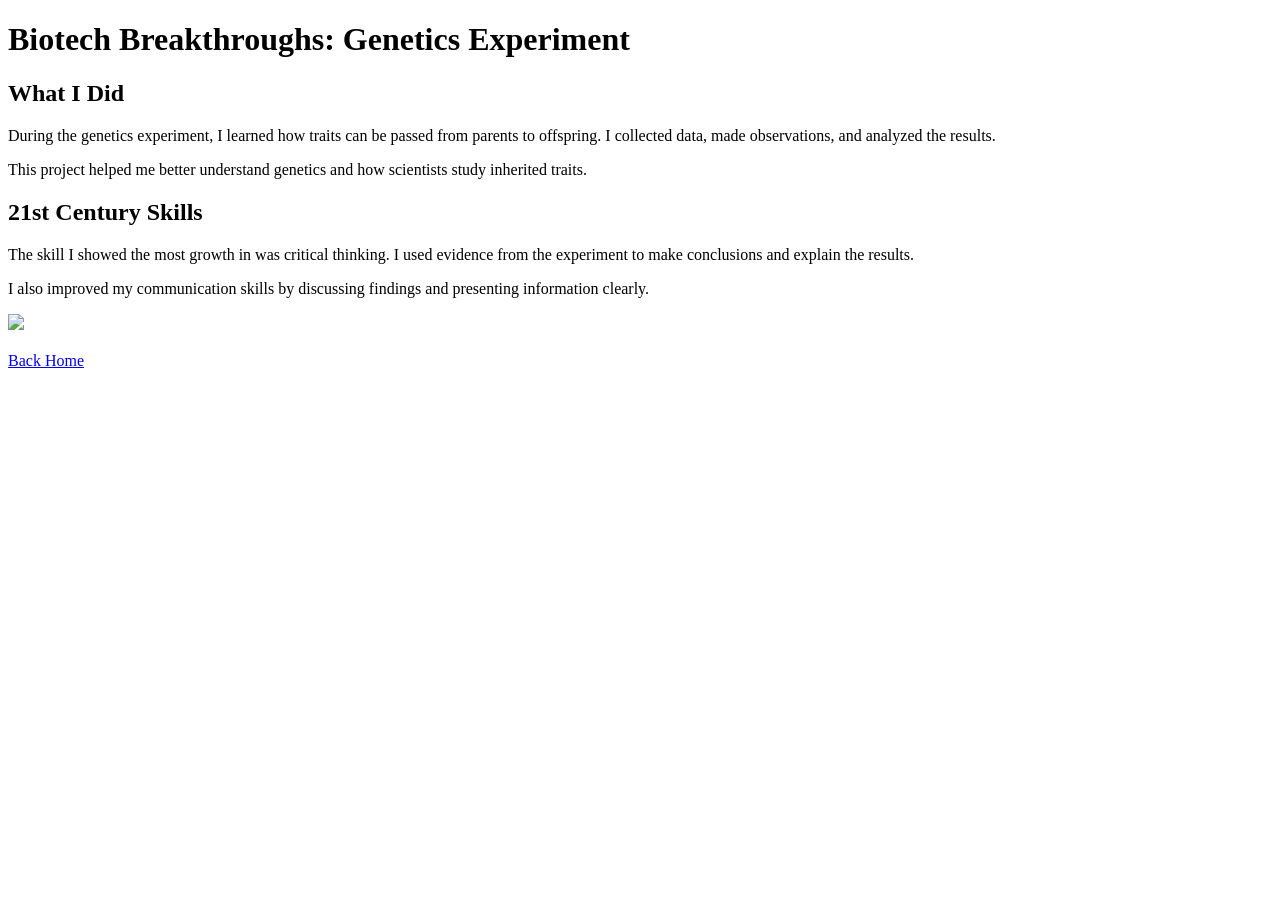
==== genetics.html @ 398b42e7 "Add genetics experiment documentation in HTML This HTML file documents a genetics experiment, detail" ====
<!DOCTYPE html>
<html>
<head>
<title>Genetics Experiment</title>
</head>

<body>

<h1>Biotech Breakthroughs: Genetics Experiment</h1>

<h2>What I Did</h2>

<p>
During the genetics experiment, I learned how traits can be passed from parents to offspring. I collected data, made observations, and analyzed the results.
</p>

<p>
This project helped me better understand genetics and how scientists study inherited traits.
</p>

<h2>21st Century Skills</h2>

<p>
The skill I showed the most growth in was critical thinking. I used evidence from the experiment to make conclusions and explain the results.
</p>

<p>
I also improved my communication skills by discussing findings and presenting information clearly.
</p>

<img src="images/genetics.webp" width="500">

<br><br>

<a href="index.html">Back Home</a>

</body>
</html>
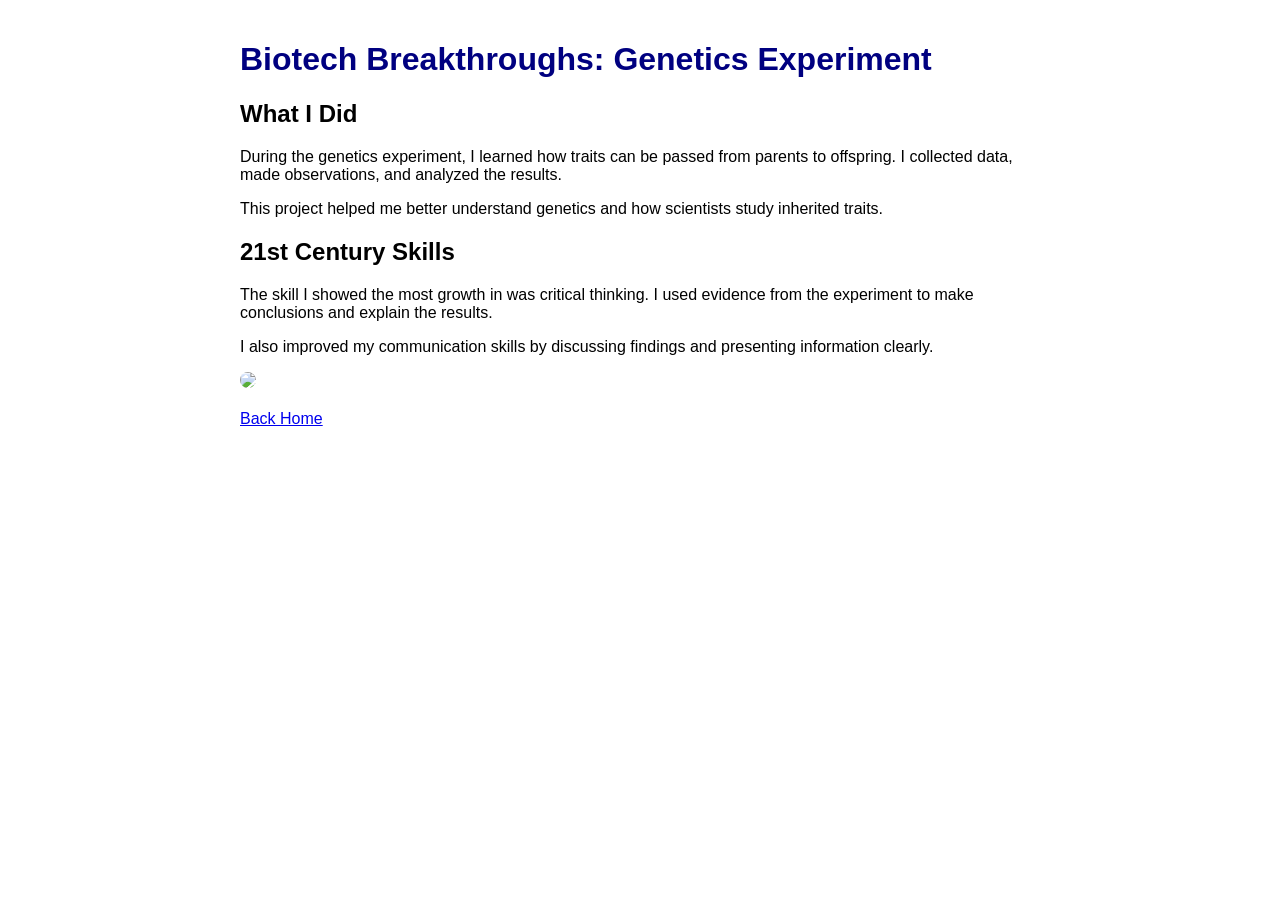
==== commit b286fefc: "Fix HTML syntax for head section" ====
--- a/genetics.html
+++ b/genetics.html
@@ -1,6 +1,6 @@
 <!DOCTYPE html>
 <html>
-<head>
+<head><link rel="stylesheet" href="style.css">
 <title>Genetics Experiment</title>
 </head>
 
--- a/style.css
+++ b/style.css
@@ -0,0 +1,14 @@
+body {
+    font-family: Arial, sans-serif;
+    max-width: 800px;
+    margin: auto;
+    padding: 20px;
+}
+
+h1 {
+    color: navy;
+}
+
+img {
+    border-radius: 10px;
+}
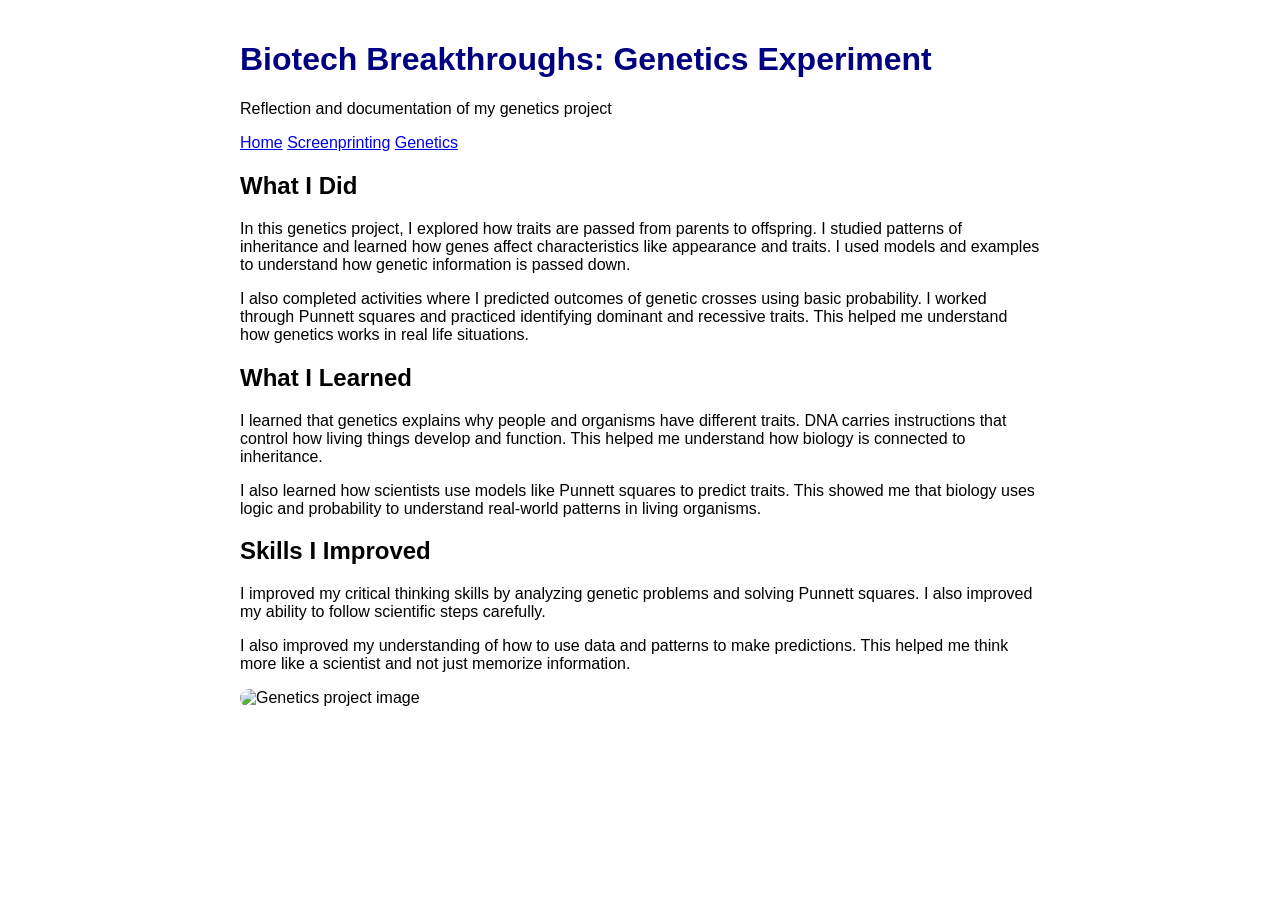
==== commit 7c9706a2: "Refactor genetics.html with improved semantics Updated HTML structure and content for the genetics p" ====
--- a/genetics.html
+++ b/genetics.html
@@ -1,38 +1,65 @@
 <!DOCTYPE html>
-<html>
-<head><link rel="stylesheet" href="style.css">
-<title>Genetics Experiment</title>
+<html lang="en">
+
+<head>
+    <meta charset="UTF-8">
+    <meta name="viewport" content="width=device-width, initial-scale=1.0">
+    <meta name="author" content="Your Name">
+
+    <title>Biotech Breakthroughs</title>
+
+    <link rel="stylesheet" href="style.css">
 </head>
 
 <body>
 
-<h1>Biotech Breakthroughs: Genetics Experiment</h1>
+    <header>
+        <h1>Biotech Breakthroughs: Genetics Experiment</h1>
+        <p>Reflection and documentation of my genetics project</p>
+    </header>
 
-<h2>What I Did</h2>
+    <nav>
+        <a href="index.html">Home</a>
+        <a href="screenprint.html">Screenprinting</a>
+        <a href="genetics.html">Genetics</a>
+    </nav>
 
-<p>
-During the genetics experiment, I learned how traits can be passed from parents to offspring. I collected data, made observations, and analyzed the results.
-</p>
+    <main>
 
-<p>
-This project helped me better understand genetics and how scientists study inherited traits.
-</p>
+        <h2>What I Did</h2>
 
-<h2>21st Century Skills</h2>
+        <p>
+            In this genetics project, I explored how traits are passed from parents to offspring. I studied patterns of inheritance and learned how genes affect characteristics like appearance and traits. I used models and examples to understand how genetic information is passed down.
+        </p>
 
-<p>
-The skill I showed the most growth in was critical thinking. I used evidence from the experiment to make conclusions and explain the results.
-</p>
+        <p>
+            I also completed activities where I predicted outcomes of genetic crosses using basic probability. I worked through Punnett squares and practiced identifying dominant and recessive traits. This helped me understand how genetics works in real life situations.
+        </p>
 
-<p>
-I also improved my communication skills by discussing findings and presenting information clearly.
-</p>
+        <h2>What I Learned</h2>
 
-<img src="images/genetics.webp" width="500">
+        <p>
+            I learned that genetics explains why people and organisms have different traits. DNA carries instructions that control how living things develop and function. This helped me understand how biology is connected to inheritance.
+        </p>
 
-<br><br>
+        <p>
+            I also learned how scientists use models like Punnett squares to predict traits. This showed me that biology uses logic and probability to understand real-world patterns in living organisms.
+        </p>
 
-<a href="index.html">Back Home</a>
+        <h2>Skills I Improved</h2>
+
+        <p>
+            I improved my critical thinking skills by analyzing genetic problems and solving Punnett squares. I also improved my ability to follow scientific steps carefully.
+        </p>
+
+        <p>
+            I also improved my understanding of how to use data and patterns to make predictions. This helped me think more like a scientist and not just memorize information.
+        </p>
+
+        <img src="images/genetics.webp" width="400" alt="Genetics project image">
+
+    </main>
 
 </body>
+
 </html>
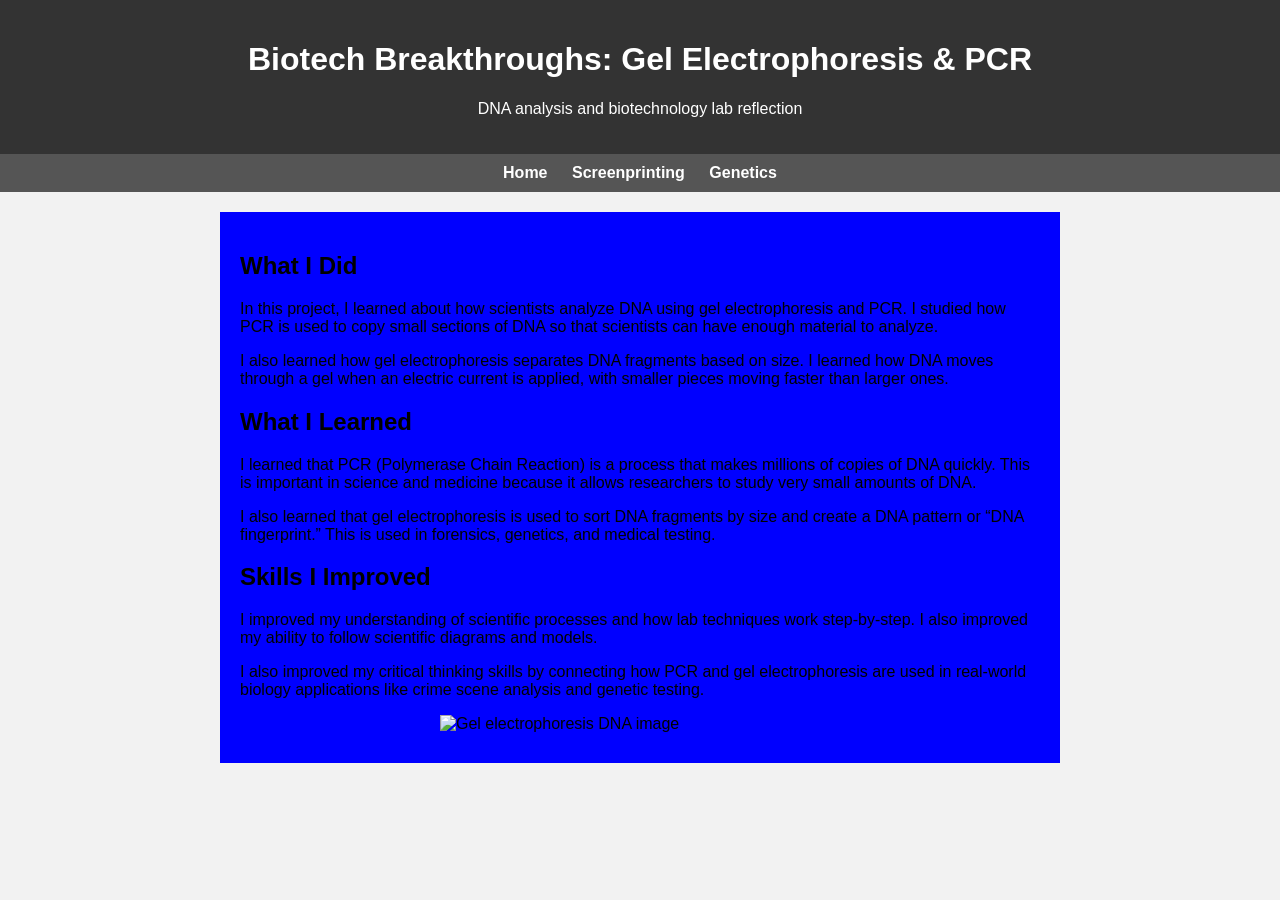
==== commit 9944bdcc: "Update genetics project to focus on gel electrophoresis and PCR" ====
--- a/genetics.html
+++ b/genetics.html
@@ -14,8 +14,8 @@
 <body>
 
     <header>
-        <h1>Biotech Breakthroughs: Genetics Experiment</h1>
-        <p>Reflection and documentation of my genetics project</p>
+        <h1>Biotech Breakthroughs: Gel Electrophoresis & PCR</h1>
+        <p>DNA analysis and biotechnology lab reflection</p>
     </header>
 
     <nav>
@@ -29,34 +29,34 @@
         <h2>What I Did</h2>
 
         <p>
-            In this genetics project, I explored how traits are passed from parents to offspring. I studied patterns of inheritance and learned how genes affect characteristics like appearance and traits. I used models and examples to understand how genetic information is passed down.
+            In this project, I learned about how scientists analyze DNA using gel electrophoresis and PCR. I studied how PCR is used to copy small sections of DNA so that scientists can have enough material to analyze.
         </p>
 
         <p>
-            I also completed activities where I predicted outcomes of genetic crosses using basic probability. I worked through Punnett squares and practiced identifying dominant and recessive traits. This helped me understand how genetics works in real life situations.
+            I also learned how gel electrophoresis separates DNA fragments based on size. I learned how DNA moves through a gel when an electric current is applied, with smaller pieces moving faster than larger ones.
         </p>
 
         <h2>What I Learned</h2>
 
         <p>
-            I learned that genetics explains why people and organisms have different traits. DNA carries instructions that control how living things develop and function. This helped me understand how biology is connected to inheritance.
+            I learned that PCR (Polymerase Chain Reaction) is a process that makes millions of copies of DNA quickly. This is important in science and medicine because it allows researchers to study very small amounts of DNA.
         </p>
 
         <p>
-            I also learned how scientists use models like Punnett squares to predict traits. This showed me that biology uses logic and probability to understand real-world patterns in living organisms.
+            I also learned that gel electrophoresis is used to sort DNA fragments by size and create a DNA pattern or “DNA fingerprint.” This is used in forensics, genetics, and medical testing.
         </p>
 
         <h2>Skills I Improved</h2>
 
         <p>
-            I improved my critical thinking skills by analyzing genetic problems and solving Punnett squares. I also improved my ability to follow scientific steps carefully.
+            I improved my understanding of scientific processes and how lab techniques work step-by-step. I also improved my ability to follow scientific diagrams and models.
         </p>
 
         <p>
-            I also improved my understanding of how to use data and patterns to make predictions. This helped me think more like a scientist and not just memorize information.
+            I also improved my critical thinking skills by connecting how PCR and gel electrophoresis are used in real-world biology applications like crime scene analysis and genetic testing.
         </p>
 
-        <img src="images/genetics.webp" width="400" alt="Genetics project image">
+        <img src="images/dnagel.webp" width="400" alt="Gel electrophoresis DNA image">
 
     </main>
 
--- a/style.css
+++ b/style.css
@@ -1,14 +1,42 @@
 body {
     font-family: Arial, sans-serif;
+    background-color: #f2f2f2;
+    margin: 0;
+    padding: 0;
+}
+
+header {
+    background-color: #333;
+    color: white;
+    padding: 20px;
+    text-align: center;
+}
+
+nav {
+    background-color: #555;
+    padding: 10px;
+    text-align: center;
+}
+
+nav a {
+    color: white;
+    margin: 10px;
+    text-decoration: none;
+    font-weight: bold;
+}
+
+nav a:hover {
+    text-decoration: underline;
+}
+
+main {
+    background-color: blue;
     max-width: 800px;
-    margin: auto;
+    margin: 20px auto;
     padding: 20px;
 }
 
-h1 {
-    color: navy;
+img {
+    display: block;
+    margin: 10px auto;
 }
-
-img {
-    border-radius: 10px;
-}
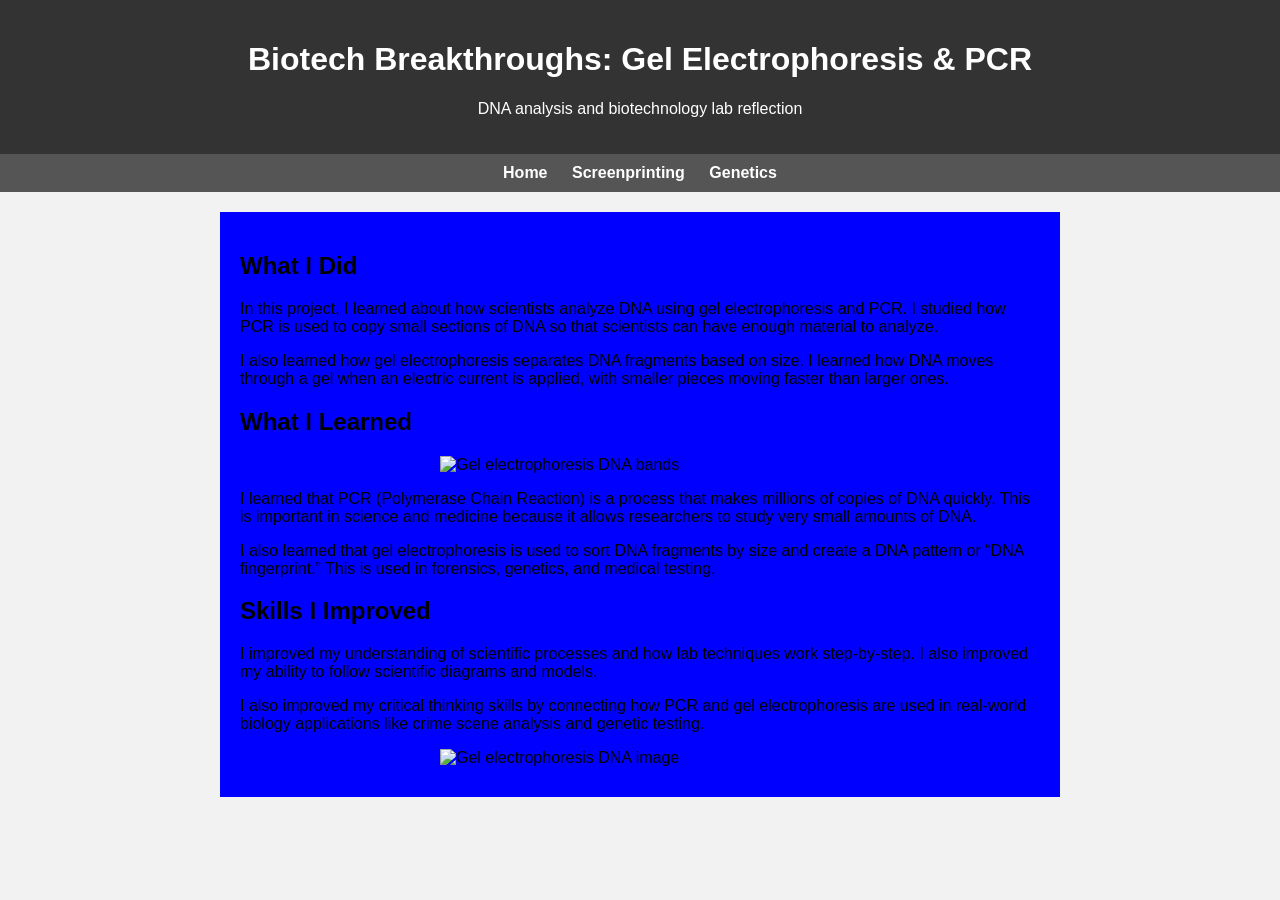
==== commit 4ddc4942: "Add image to genetics.html for gel electrophoresis" ====
--- a/genetics.html
+++ b/genetics.html
@@ -37,7 +37,7 @@
         </p>
 
         <h2>What I Learned</h2>
-
+<img src="images/dnagel.webp" width="400" alt="Gel electrophoresis DNA bands">
         <p>
             I learned that PCR (Polymerase Chain Reaction) is a process that makes millions of copies of DNA quickly. This is important in science and medicine because it allows researchers to study very small amounts of DNA.
         </p>
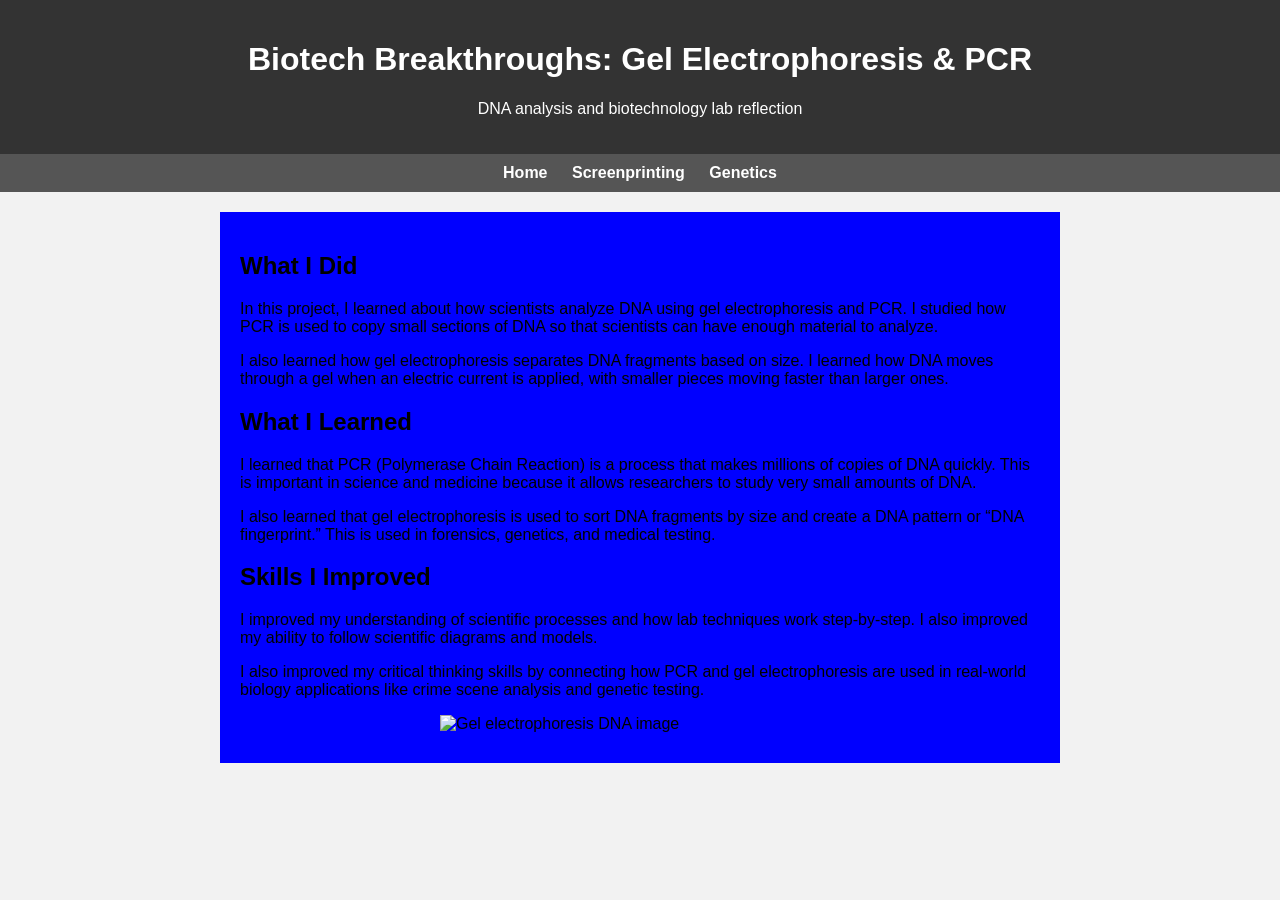
==== commit 970f4b95: "Fix image tag formatting in genetics.html" ====
--- a/genetics.html
+++ b/genetics.html
@@ -37,7 +37,7 @@
         </p>
 
         <h2>What I Learned</h2>
-<img src="images/dnagel.webp" width="400" alt="Gel electrophoresis DNA bands">
+
         <p>
             I learned that PCR (Polymerase Chain Reaction) is a process that makes millions of copies of DNA quickly. This is important in science and medicine because it allows researchers to study very small amounts of DNA.
         </p>
